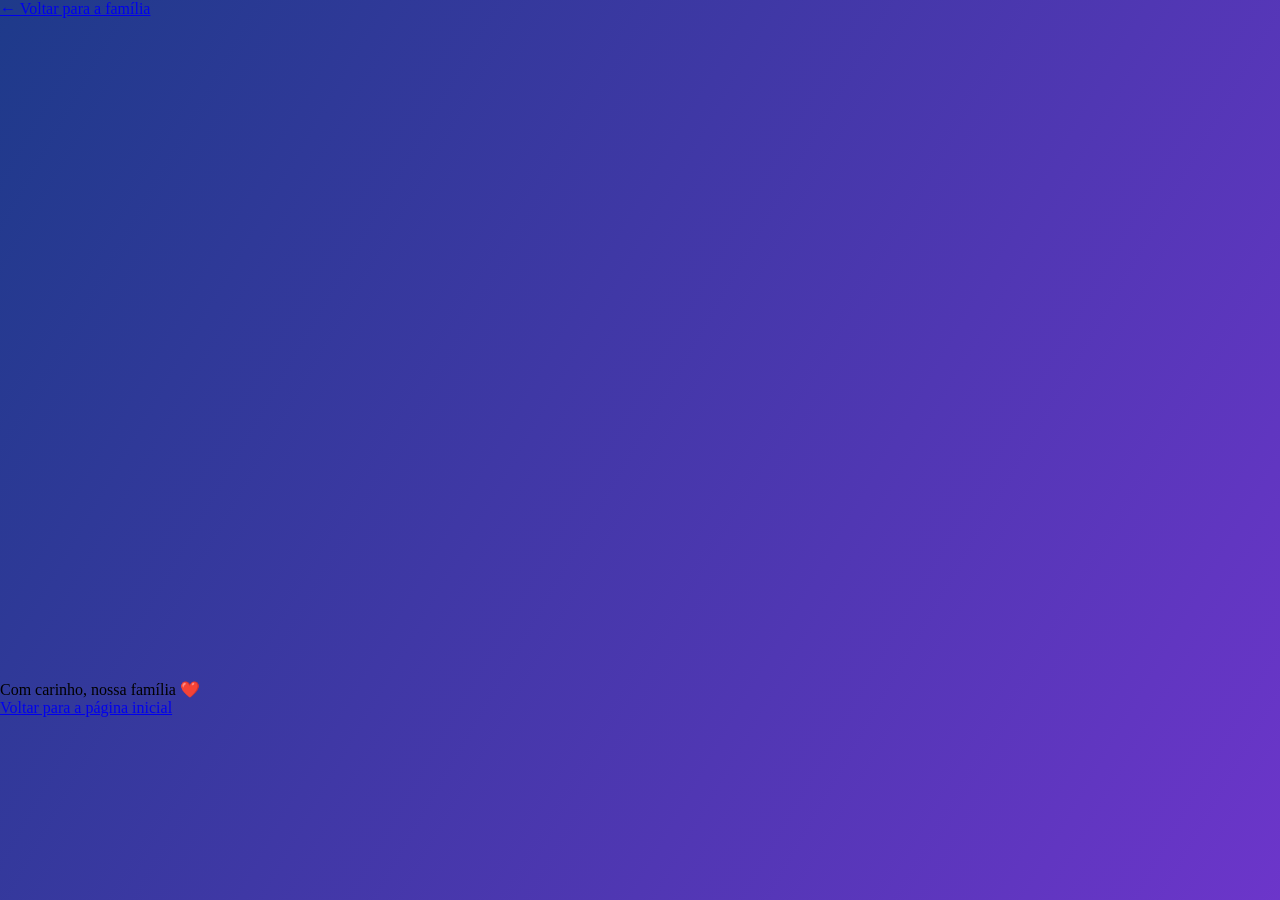
==== pessoas/mae.html @ 4aab9afb "versao 1" ====
<!DOCTYPE html>
<html lang="pt-BR">
<head>
  <meta charset="UTF-8" />
  <title>Mãe</title>
  <meta name="viewport" content="width=device-width, initial-scale=1.0" />

  <!-- Tailwind -->
  <script src="https://cdn.tailwindcss.com"></script>

  <!-- AOS -->
  <link href="https://unpkg.com/aos@2.3.1/dist/aos.css" rel="stylesheet">

  <!-- CSS global -->
  <link rel="stylesheet" href="../css/custom.css">
</head>

<body class="min-h-screen text-white overflow-x-hidden">

  <!-- Background animado -->
  <div class="animated-bg"></div>

  <!-- Conteúdo -->
  <main class="relative z-10 px-6 py-16 max-w-5xl mx-auto">

    <!-- Voltar -->
    <a href="../index.html"
       class="inline-block mb-10 text-white/70 hover:text-white transition">
      ← Voltar para a família
    </a>

    <!-- Header -->
    <section class="flex flex-col items-center text-center gap-6 mb-16"
             data-aos="fade-down">

      <img src="../img/pessoas/mae.jpg"
           alt="Mãe"
           class="w-44 h-44 object-cover rounded-full border-4 border-white/40 shadow-xl">

      <h1 class="text-4xl md:text-5xl font-bold">Minha Mãe ❤️</h1>

    </section>

    <!-- Texto -->
    <section class="max-w-3xl mx-auto text-lg leading-relaxed text-white/90 mb-20"
             data-aos="fade-up">

      <p class="mb-6">
        Aqui você pode escrever um texto especial sobre sua mãe.
        Pode ser uma homenagem, lembrança, agradecimento ou tudo isso junto.
      </p>

      <p>
        Esse espaço é totalmente seu. O site é estático, mas o sentimento não 🙂
      </p>

    </section>

    <!-- Galeria -->
    <section data-aos="fade-up">
      <h2 class="text-3xl font-semibold mb-8 text-center">Momentos</h2>

      <div class="grid grid-cols-2 sm:grid-cols-3 gap-6">

        <img src="../img/galerias/mae/1.jpg" class="gallery-img" alt="">
        <img src="../img/galerias/mae/2.jpg" class="gallery-img" alt="">
        <img src="../img/galerias/mae/3.jpg" class="gallery-img" alt="">

      </div>
    </section>

  </main>


  <footer class="mt-32 py-10 text-center text-white/70">
  <p class="mb-2">Com carinho, nossa família ❤️</p>
  <p class="text-sm">
    <a href="../index.html" class="hover:text-white transition">
      Voltar para a página inicial
    </a>
  </p>
  </footer>

  <!-- Modal -->
  <div id="modal"
       class="fixed inset-0 bg-black/80 hidden items-center justify-center z-50">

    <img id="modal-img"
         class="max-w-[90%] max-h-[90%] rounded-xl shadow-2xl">

  </div>

 

</body>
</html>
---- css/custom.css ----
/* Reset básico */
* {
  margin: 0;
  padding: 0;
  box-sizing: border-box;
}

/* Fundo animado */
.animated-bg {
  position: fixed;
  inset: 0;
  background: linear-gradient(120deg, #1e3a8a, #9333ea, #0f172a);
  background-size: 300% 300%;
  animation: gradientMove 15s ease infinite;
  z-index: -1;
}

@keyframes gradientMove {
  0% { background-position: 0% 50%; }
  50% { background-position: 100% 50%; }
  100% { background-position: 0% 50%; }
}

/* Card */
.family-card {
  background: rgba(255,255,255,0.08);
  backdrop-filter: blur(10px);
  border-radius: 1.5rem;
  padding: 2rem 1.5rem;
  text-align: center;
  cursor: pointer;
  transition: all 0.4s ease;
  display: flex;
  flex-direction: column;
  align-items: center;
  gap: 1.2rem;
}

.family-card img {
  width: 140px;
  height: 140px;
  object-fit: cover;
  border-radius: 9999px;
  border: 3px solid rgba(255,255,255,0.4);
  transition: transform 0.4s ease;
}

.family-card span {
  font-size: 1.3rem;
  font-weight: 600;
}

.family-card:hover {
  transform: translateY(-10px) scale(1.02);
  background: rgba(255,255,255,0.15);
  box-shadow: 0 25px 50px rgba(0,0,0,0.4);
}

.family-card:hover img {
  transform: scale(1.1);
}
/* Galeria */
.gallery-img {
  width: 100%;
  height: 180px;
  object-fit: cover;
  border-radius: 1rem;
  cursor: pointer;
  transition: transform 0.4s ease, box-shadow 0.4s ease;
}

.gallery-img:hover {
  transform: scale(1.05);
  box-shadow: 0 20px 40px rgba(0,0,0,0.5);
}
/* Transição de página */
body {
  animation: fadeIn 0.6s ease;
}

@keyframes fadeIn {
  from {
    opacity: 0;
    transform: translateY(10px);
  }
  to {
    opacity: 1;
    transform: translateY(0);
  }
}
a {
  position: relative;
}

a::after {
  content: "";
  position: absolute;
  left: 0;
  bottom: -4px;
  width: 0;
  height: 2px;
  background: white;
  transition: width 0.3s ease;
}

a:hover::after {
  width: 100%;
}
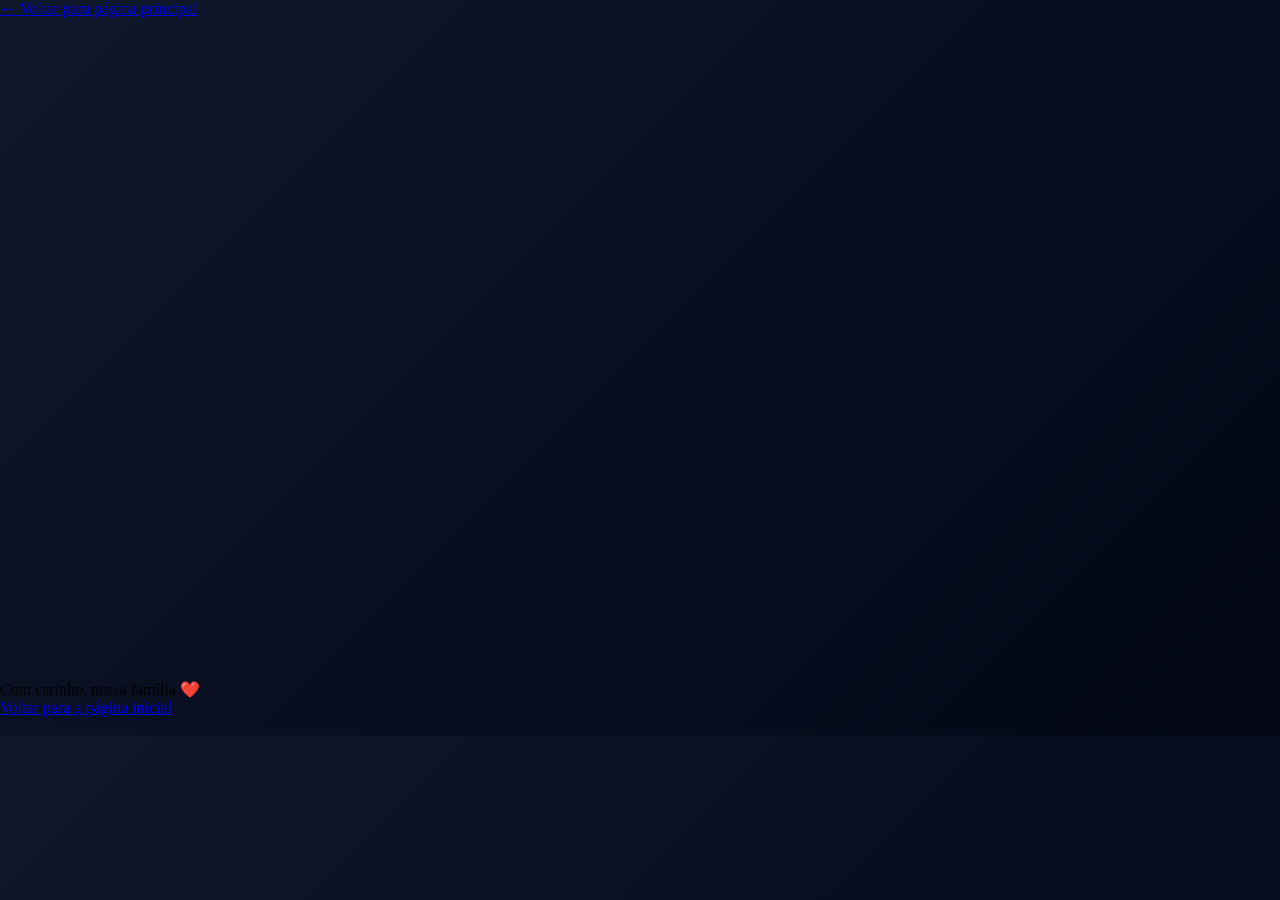
==== commit 9b21a607: "versao 2" ====
--- a/pessoas/mae.html
+++ b/pessoas/mae.html
@@ -16,6 +16,8 @@
 </head>
 
 <body class="min-h-screen text-white overflow-x-hidden">
+    <div id="particles-js"></div>
+
 
   <!-- Background animado -->
   <div class="animated-bg"></div>
@@ -25,9 +27,10 @@
 
     <!-- Voltar -->
     <a href="../index.html"
-       class="inline-block mb-10 text-white/70 hover:text-white transition">
-      ← Voltar para a família
+        class="inline-block mb-10 text-white/70 hover:text-white transition">
+         ← Voltar para página principal
     </a>
+
 
     <!-- Header -->
     <section class="flex flex-col items-center text-center gap-6 mb-16"
@@ -90,7 +93,8 @@
 
   </div>
 
- 
+ <script src="https://cdn.jsdelivr.net/npm/particles.js@2.0.0/particles.min.js"></script>
+
 
 </body>
 </html>
--- a/css/custom.css
+++ b/css/custom.css
@@ -6,15 +6,17 @@
 }
 
 /* Fundo animado */
-.animated-bg {
+/* Fundo base */
+body {
+  background: linear-gradient(135deg, #0f172a, #020617);
+}
+
+/* Partículas */
+#particles-js {
   position: fixed;
   inset: 0;
-  background: linear-gradient(120deg, #1e3a8a, #9333ea, #0f172a);
-  background-size: 300% 300%;
-  animation: gradientMove 15s ease infinite;
-  z-index: -1;
+  z-index: -2;
 }
-
 @keyframes gradientMove {
   0% { background-position: 0% 50%; }
   50% { background-position: 100% 50%; }
